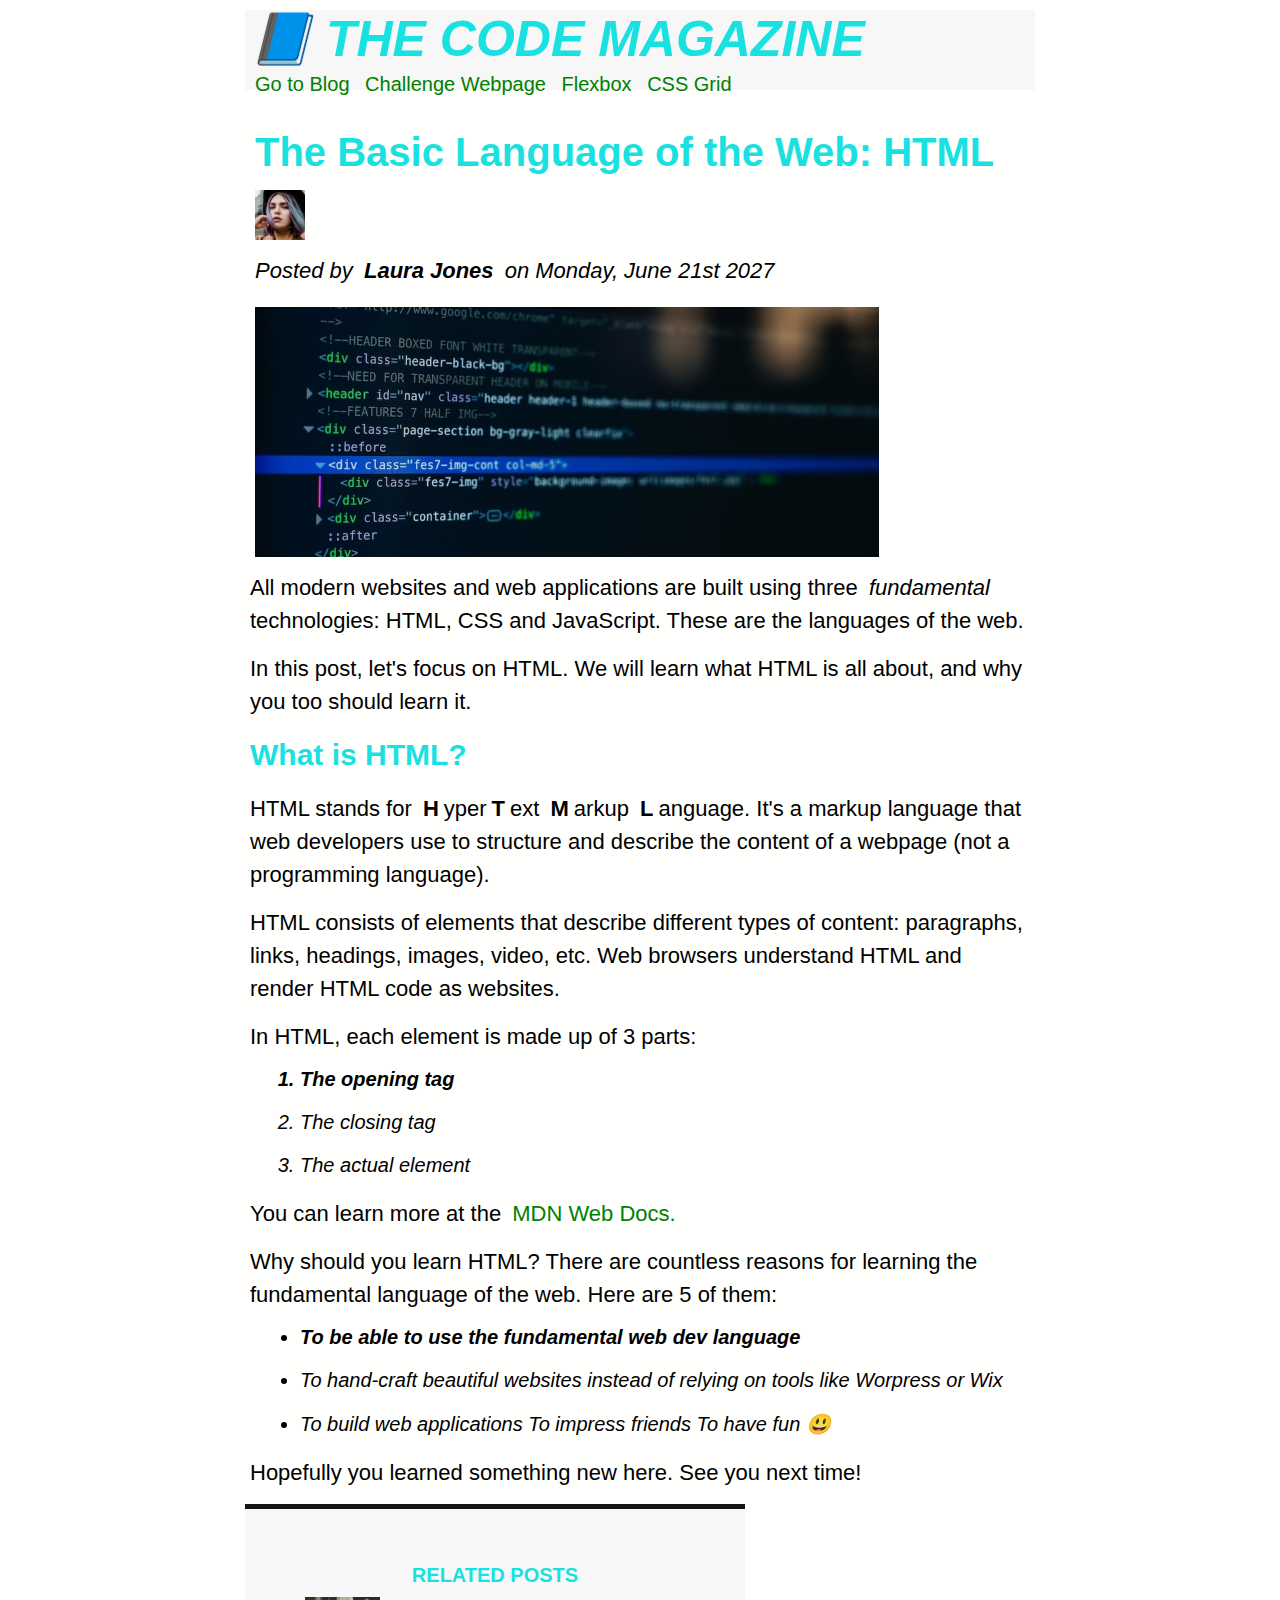
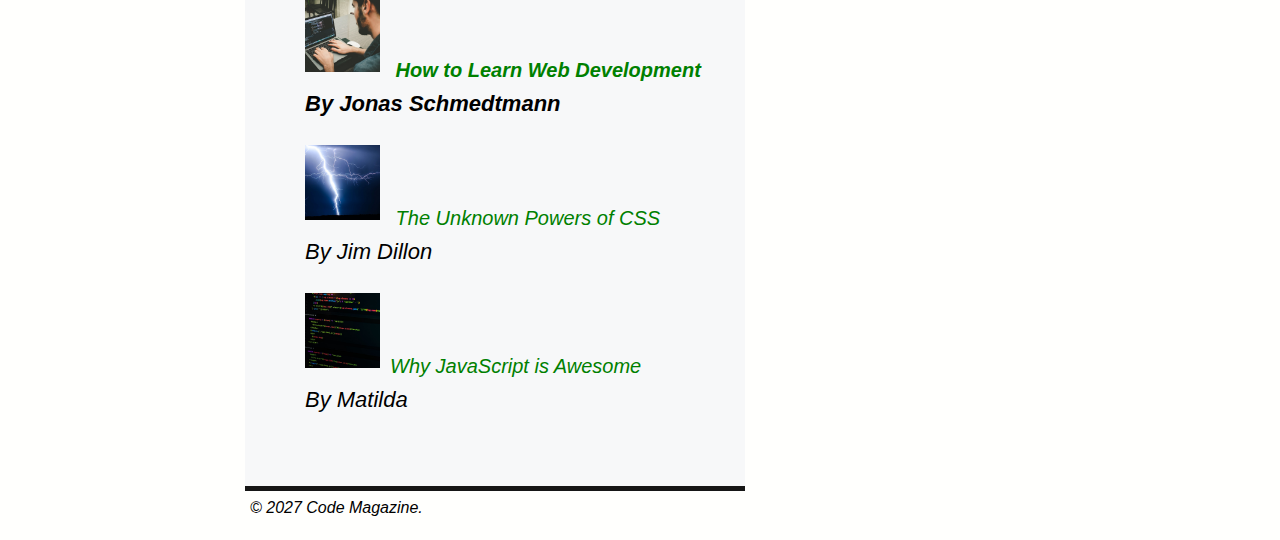
==== index.html @ a1e5738c "Following Files are added for Code Magazine Webpage:" ====
<!DOCTYPE html>
<html lang="en">
  <head>
    <meta charset="UTF-8" />
    <link rel="stylesheet" href="style.css" />
    <title>The Basic Language of the Web: HTML</title>
  </head>
  <body>
    <div class="container">
      <header class="main-header">
        <h1>📘 The Code Magazine</h1>
        <nav>
          <a href="blog.html">Go to Blog</a>
          <a href="challenge2.html">Challenge Webpage</a>

          <a href="#">Flexbox</a>
          <a href="#">CSS Grid</a>
        </nav>
      </header>
      <!--This will make the text appear like a link but won't point to anywhere.-->
      <article>
        <header>
          <h2>The Basic Language of the Web: HTML</h2>
          <img
            src="img/laura-jones.jpg"
            alt="Author Image: Laura Jones"
            width="50px"
            height="50px"
          />
          <p id="author">
            Posted by <strong>Laura Jones</strong> on Monday, June 21st 2027
          </p>
          <img
            class="post-image"
            src="img/post-img.jpg"
            alt="HTML Code Image"
            width="500px"
            height="200px"
          />
        </header>
        <p>
          All modern websites and web applications are built using three
          <em>fundamental</em>
          technologies: HTML, CSS and JavaScript. These are the languages of the
          web.
        </p>
        <p>
          In this post, let's focus on HTML. We will learn what HTML is all
          about, and why you too should learn it.
        </p>
        <h3>What is HTML?</h3>

        <p>
          HTML stands for <strong>H</strong>yper<strong>T</strong>ext
          <strong>M</strong>arkup <strong>L</strong>anguage. It's a markup
          language that web developers use to structure and describe the content
          of a webpage (not a programming language).
        </p>
        <p>
          HTML consists of elements that describe different types of content:
          paragraphs, links, headings, images, video, etc. Web browsers
          understand HTML and render HTML code as websites.
        </p>
        <p>In HTML, each element is made up of 3 parts:</p>
        <ol>
          <li>The opening tag</li>
          <li>The closing tag</li>
          <li>The actual element</li>
        </ol>
        <p>
          You can learn more at the
          <a
            href="https://developer.mozilla.org/en-US/docs/Web/HTML"
            target="_blank"
            >MDN Web Docs.</a
          >
        </p>

        <p>
          Why should you learn HTML? There are countless reasons for learning
          the fundamental language of the web. Here are 5 of them:
        </p>
        <ul>
          <li>To be able to use the fundamental web dev language</li>
          <li>
            To hand-craft beautiful websites instead of relying on tools like
            Worpress or Wix
          </li>
          <li>To build web applications To impress friends To have fun 😃</li>
        </ul>
        <p>Hopefully you learned something new here. See you next time!</p>
      </article>
      <aside>
        <h4>Related Posts</h4>
        <ul class="Related-Posts">
          <li>
            <img
              src="img/related-1.jpg"
              alt="A person writing a code on a computer"
              height="75"
              width="75"
            />
            <a href="index.html">How to Learn Web Development</a>
            <p class="Related-Author">By Jonas Schmedtmann</p>
          </li>
          <li>
            <img
              src="img/related-2.jpg"
              alt="Representational image of lightening"
              height="75"
              width="75"
            />
            <a href="index.html">The Unknown Powers of CSS</a>
            <p>By Jim Dillon</p>
          </li>
          <li>
            <img
              src="img/related-3.jpg"
              alt="A code on computer screen"
              height="75"
              width="75"
            /><a href="index.html">Why JavaScript is Awesome</a>
            <p>By Matilda</p>
          </li>
        </ul>
      </aside>
      <footer><p id="copyright">&copy; 2027 Code Magazine.</p></footer>
    </div>
  </body>
</html>
---- style.css ----
* {
  margin: 5px;
  padding: 0;
  /* GLOBAL RESET  .....  border-top: 5px solid #000; */
}
/* Universal selector top most priority  APPLIES TO ALL WITHOUT INHERITENCE*/
body {
  font-family: sans-serif;
}
/* h1,
h2,
h3,
h4,
p,
li {
  font-family: sans-serif;
} */
h1,
h2,
h3,
h4 {
  color: rgb(26, 225, 225);
}
h1 {
  font-size: 50px;

  text-transform: uppercase;
  font-style: italic;
}
h2 {
  font-size: 40px;
  margin-bottom: 10px;
}
h3 {
  font-size: 30px;
  margin-bottom: 20px;
  margin-top: 20px;
}
h4 {
  font-size: 20px;
  text-align: center;
  text-transform: uppercase;
}
p {
  font-size: 22px;
  line-height: 1.5;
  margin-bottom: 15px;
}
li {
  font-size: 20px;
}
footer p {
  font-size: 160px; /* decendent selector 160pX IS NOT APPLIED BECAUSE ID SELECTOR*/
}
/* article header p {
  font-style: italic;
} */

#author {
  font-style: italic;
}
#copyright {
  font-style: italic;
  font-size: 16px;
}

.Related-Author {
  font-weight: bold;
}

.Related-Posts {
  list-style: none;
}
.main-header {
  height: 80px;
  background-color: #f7f7f7;
  margin-bottom: 40px;
}
body {
  background-color: rgb(255, 255, 253);
  /* margin: 0px; */
}

aside {
  background-color: rgb(247, 248, 249);
  border-top: 5px solid rgb(22, 22, 22);
  border-bottom: 5px solid rgb(22, 22, 22);
  /* padding-top: 50px;
  padding-bottom: 50px; */
  padding: 50px 0;
  width: 500px;
}
/* Pseudo-Class */
li:first-child {
  font-weight: bold;
}
li:nth-child(2) {
  font-style: italic;
}
li:nth-child(odd) {
  font-style: italic;
}

li {
  margin-bottom: 20px;
}
article p:first-child {
  color: black;
}
/* This wont work as p is not the first child of article element. */

article p:nth-child(3) {
  color: black;
}
/* Styling the links */
a {
  color: green;
}
/* FOLLOW THIS ORDER FOR LINKS */
a:link {
  text-decoration: none;
}
a:visited {
  color: rgb(84, 106, 145);
  text-decoration: wavy;
}
a:hover {
  color: rgb(120, 20, 242);
  font-weight: 700;
  text-decoration: dotted;
}
a:active {
  background-color: rgb(0, 255, 208);
  font-style: oblique;
}

nav {
  font-size: 20px;
}

ul,
ol {
  margin-left: 50px;
}
.post-image {
  /* width: 600px; */
  width: 80%;
  height: auto;
}
.container {
  width: 800px;
  /* margin-left: auto;
  margin-right: auto; */
  margin: 0 auto;
}
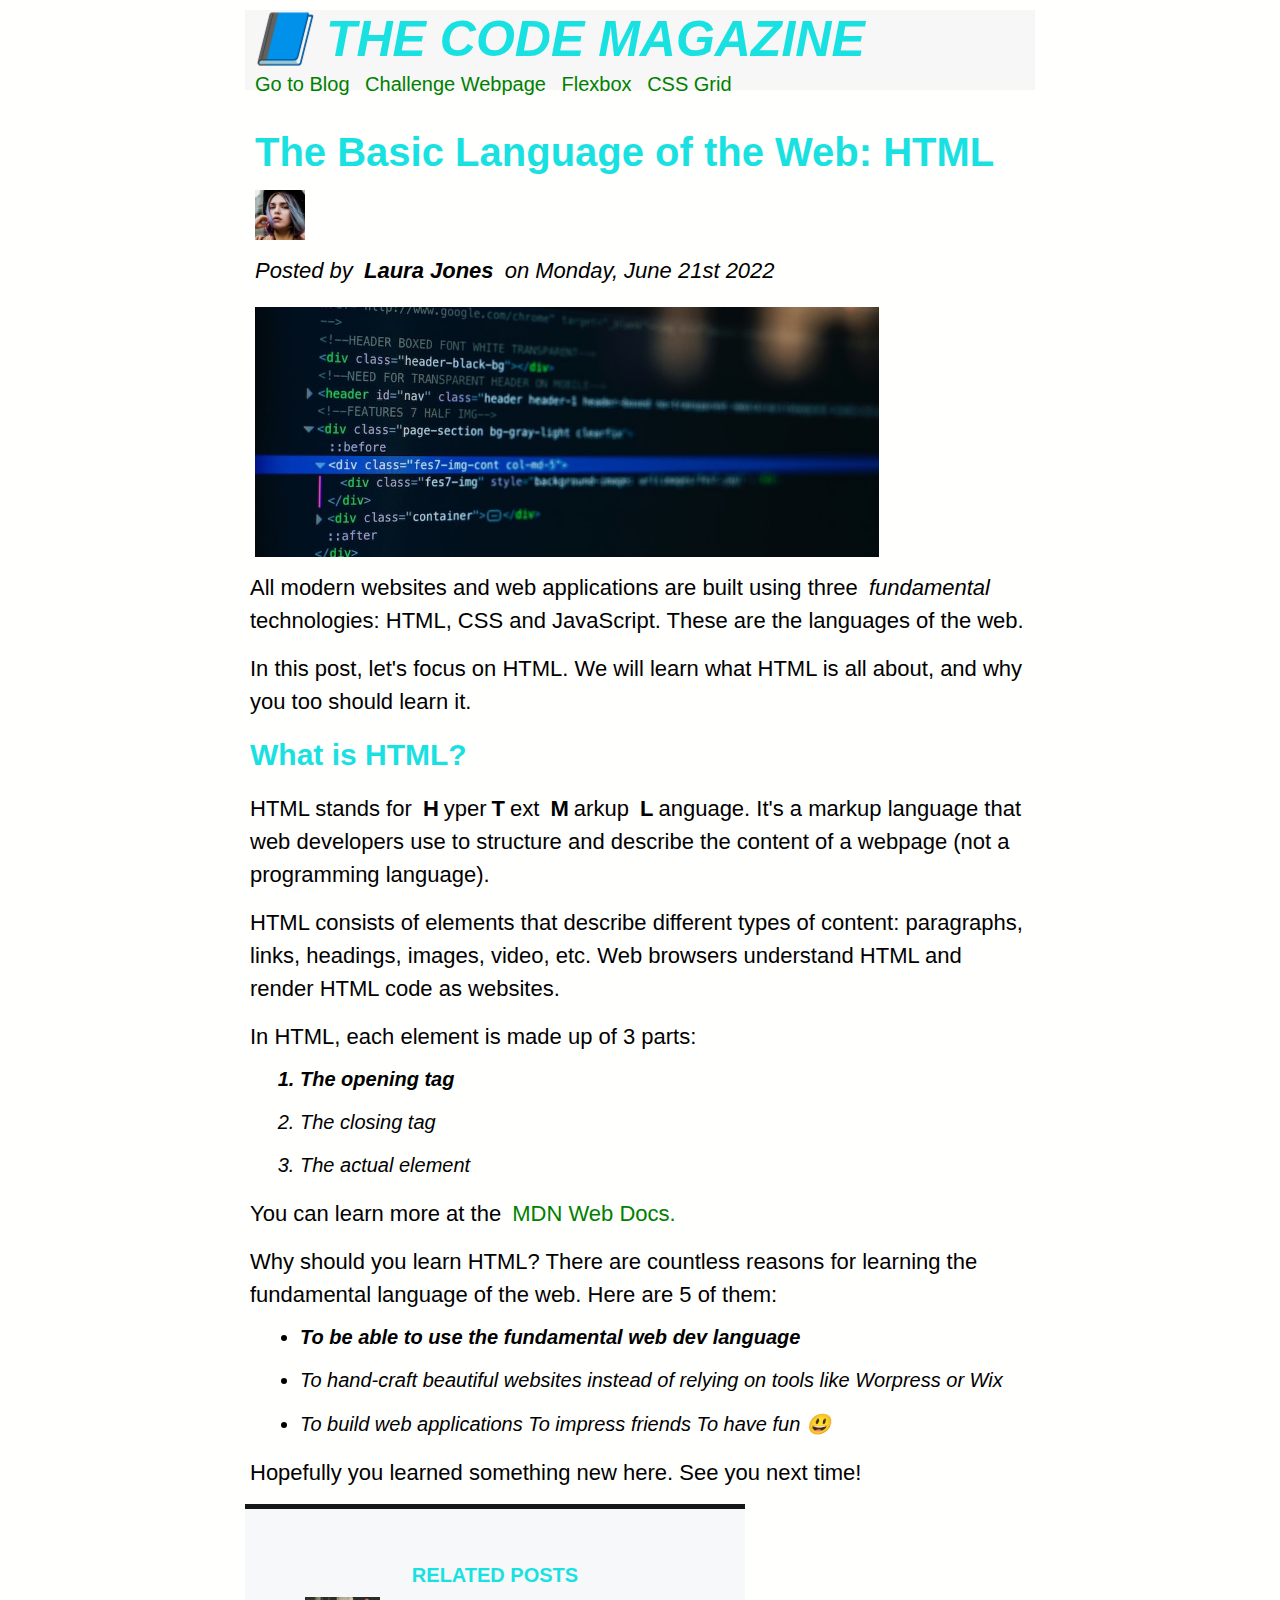
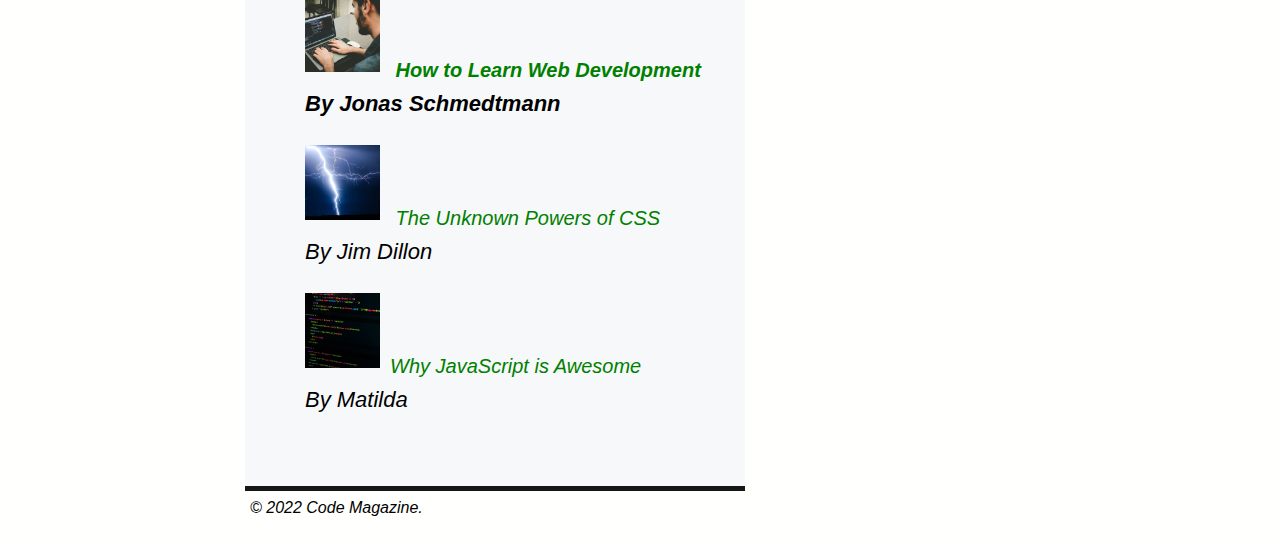
==== commit 6e149499: "Minor updates done" ====
--- a/index.html
+++ b/index.html
@@ -28,7 +28,7 @@
             height="50px"
           />
           <p id="author">
-            Posted by <strong>Laura Jones</strong> on Monday, June 21st 2027
+            Posted by <strong>Laura Jones</strong> on Monday, June 21st 2022
           </p>
           <img
             class="post-image"
@@ -124,7 +124,7 @@
           </li>
         </ul>
       </aside>
-      <footer><p id="copyright">&copy; 2027 Code Magazine.</p></footer>
+      <footer><p id="copyright">&copy; 2022 Code Magazine.</p></footer>
     </div>
   </body>
 </html>
